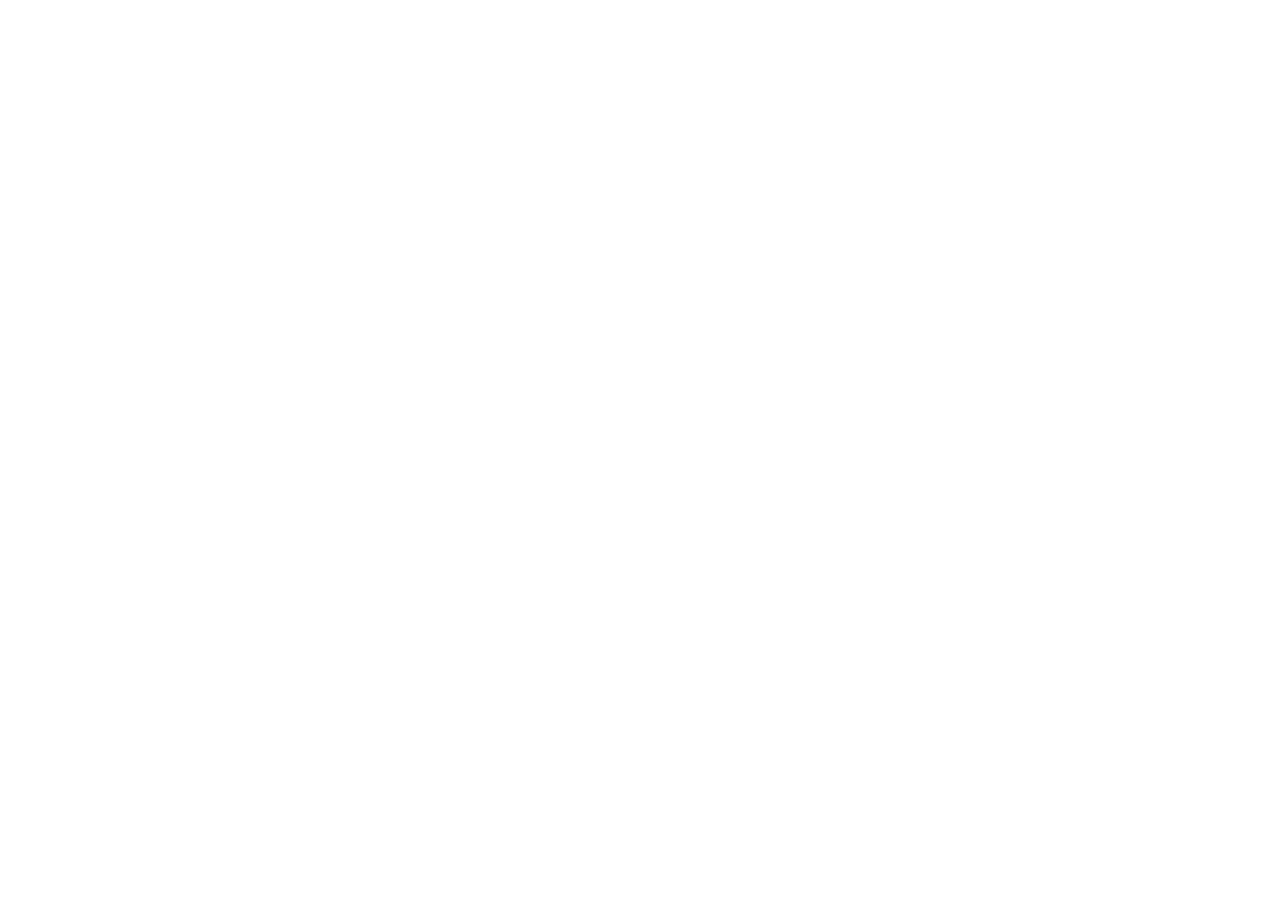
==== flex/landing-page/index.html @ 3b19cabd "Create landing page dir and boilerplate" ====
<!DOCTYPE html>
<html lang="en">
<head>
    <meta charset="UTF-8">
    <meta name="viewport" content="width=device-width, initial-scale=1.0">
    <title>Awesome Website</title>
    <link rel="stylesheet" href="./styles.css">
</head>
<body>
    
</body>
</html>
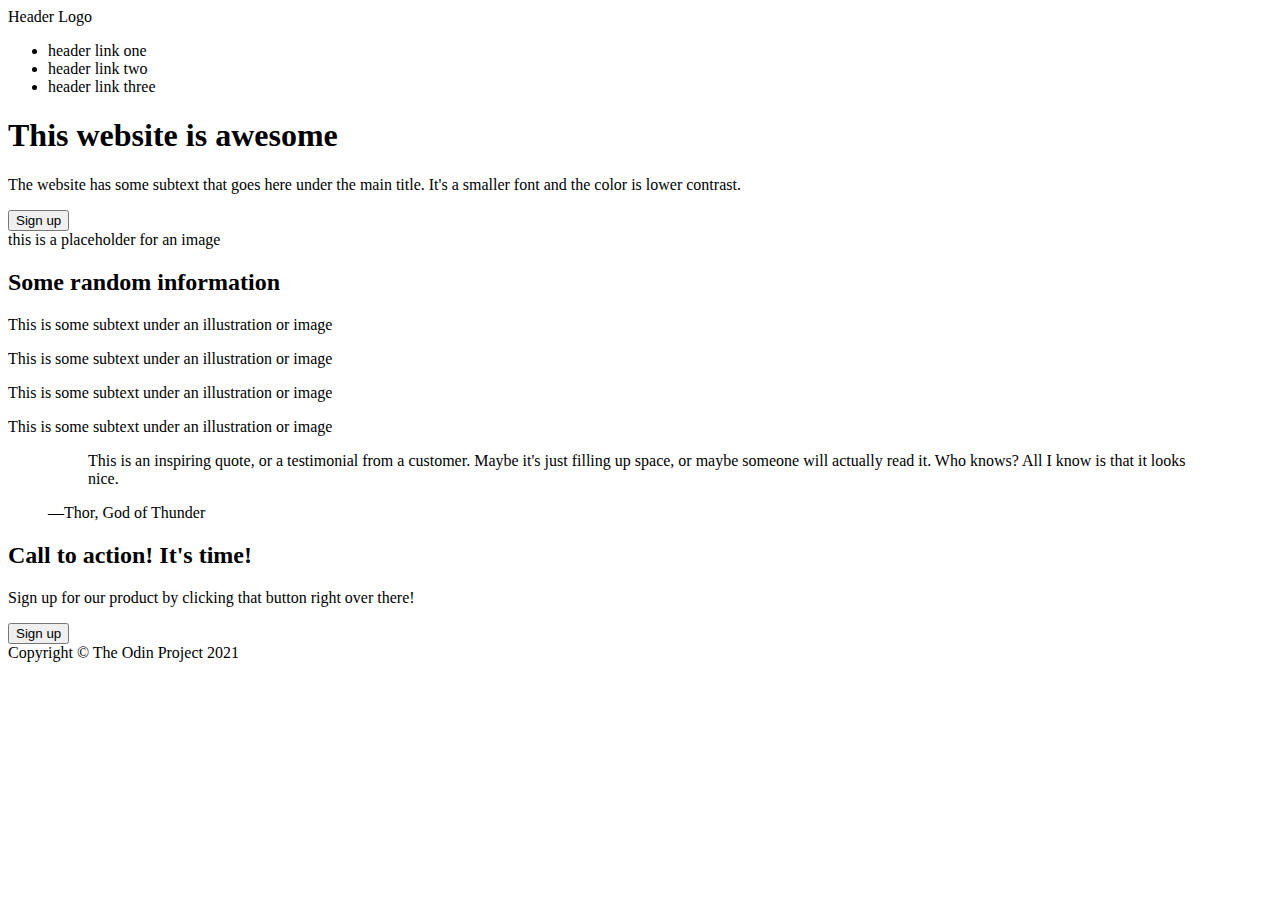
==== commit a2169881: "Add landing page html content" ====
--- a/flex/landing-page/index.html
+++ b/flex/landing-page/index.html
@@ -1,12 +1,102 @@
 <!DOCTYPE html>
 <html lang="en">
-<head>
-    <meta charset="UTF-8">
-    <meta name="viewport" content="width=device-width, initial-scale=1.0">
+  <head>
+    <meta charset="UTF-8" />
+    <meta name="viewport" content="width=device-width, initial-scale=1.0" />
     <title>Awesome Website</title>
-    <link rel="stylesheet" href="./styles.css">
-</head>
-<body>
-    
-</body>
-</html>+    <link rel="stylesheet" href="./styles.css" />
+  </head>
+  <body>
+    <header>
+      <div class="logo">Header Logo</div>
+      <nav class="nav">
+        <ul class="nav--list">
+          <li class="nav--item">header link one</li>
+          <li class="nav--item">header link two</li>
+          <li class="nav--item">header link three</li>
+        </ul>
+      </nav>
+    </header>
+
+    <main>
+      <div class="container">
+        <div class="hero">
+          <div class="hero--text">
+            <h1>This website is awesome</h1>
+            <p>
+              The website has some subtext that goes here under the main title.
+              It's a smaller font and the color is lower contrast.
+            </p>
+            <button class="hero--btn-signup">Sign up</button>
+          </div>
+          <div class="img-placeholder">
+            <div class="img-placeholder--text">
+              this is a placeholder for an image
+            </div>
+          </div>
+        </div>
+
+        <div class="features">
+          <h2>Some random information</h2>
+
+          <div class="container">
+            <div class="item">
+              <div class="item--img"></div>
+              <p class="item--desc">
+                This is some subtext under an illustration or image
+              </p>
+            </div>
+            <div class="item">
+              <div class="item--img"></div>
+              <p class="item--desc">
+                This is some subtext under an illustration or image
+              </p>
+            </div>
+            <div class="item">
+              <div class="item--img"></div>
+              <p class="item--desc">
+                This is some subtext under an illustration or image
+              </p>
+            </div>
+            <div class="item">
+              <div class="item--img"></div>
+              <p class="item--desc">
+                This is some subtext under an illustration or image
+              </p>
+            </div>
+          </div>
+        </div>
+
+        <div class="quote">
+          <figure>
+            <blockquote cite="Thor, God of Thunder">
+              This is an inspiring quote, or a testimonial from a customer.
+              Maybe it's just filling up space, or maybe someone will actually
+              read it. Who knows? All I know is that it looks nice.
+            </blockquote>
+            <figcaption>—Thor, God of Thunder</figcaption>
+          </figure>
+        </div>
+
+        <div class="cta">
+          <div class="cta--box">
+            <div>
+              <h2>Call to action! It's time!</h2>
+              <p>
+                Sign up for our product by clicking that button right over
+                there!
+              </p>
+            </div>
+            <div>
+              <button class="cta--btn-signup">Sign up</button>
+            </div>
+          </div>
+        </div>
+      </div>
+    </main>
+
+    <footer>
+      <div>Copyright © The Odin Project 2021</div>
+    </footer>
+  </body>
+</html>
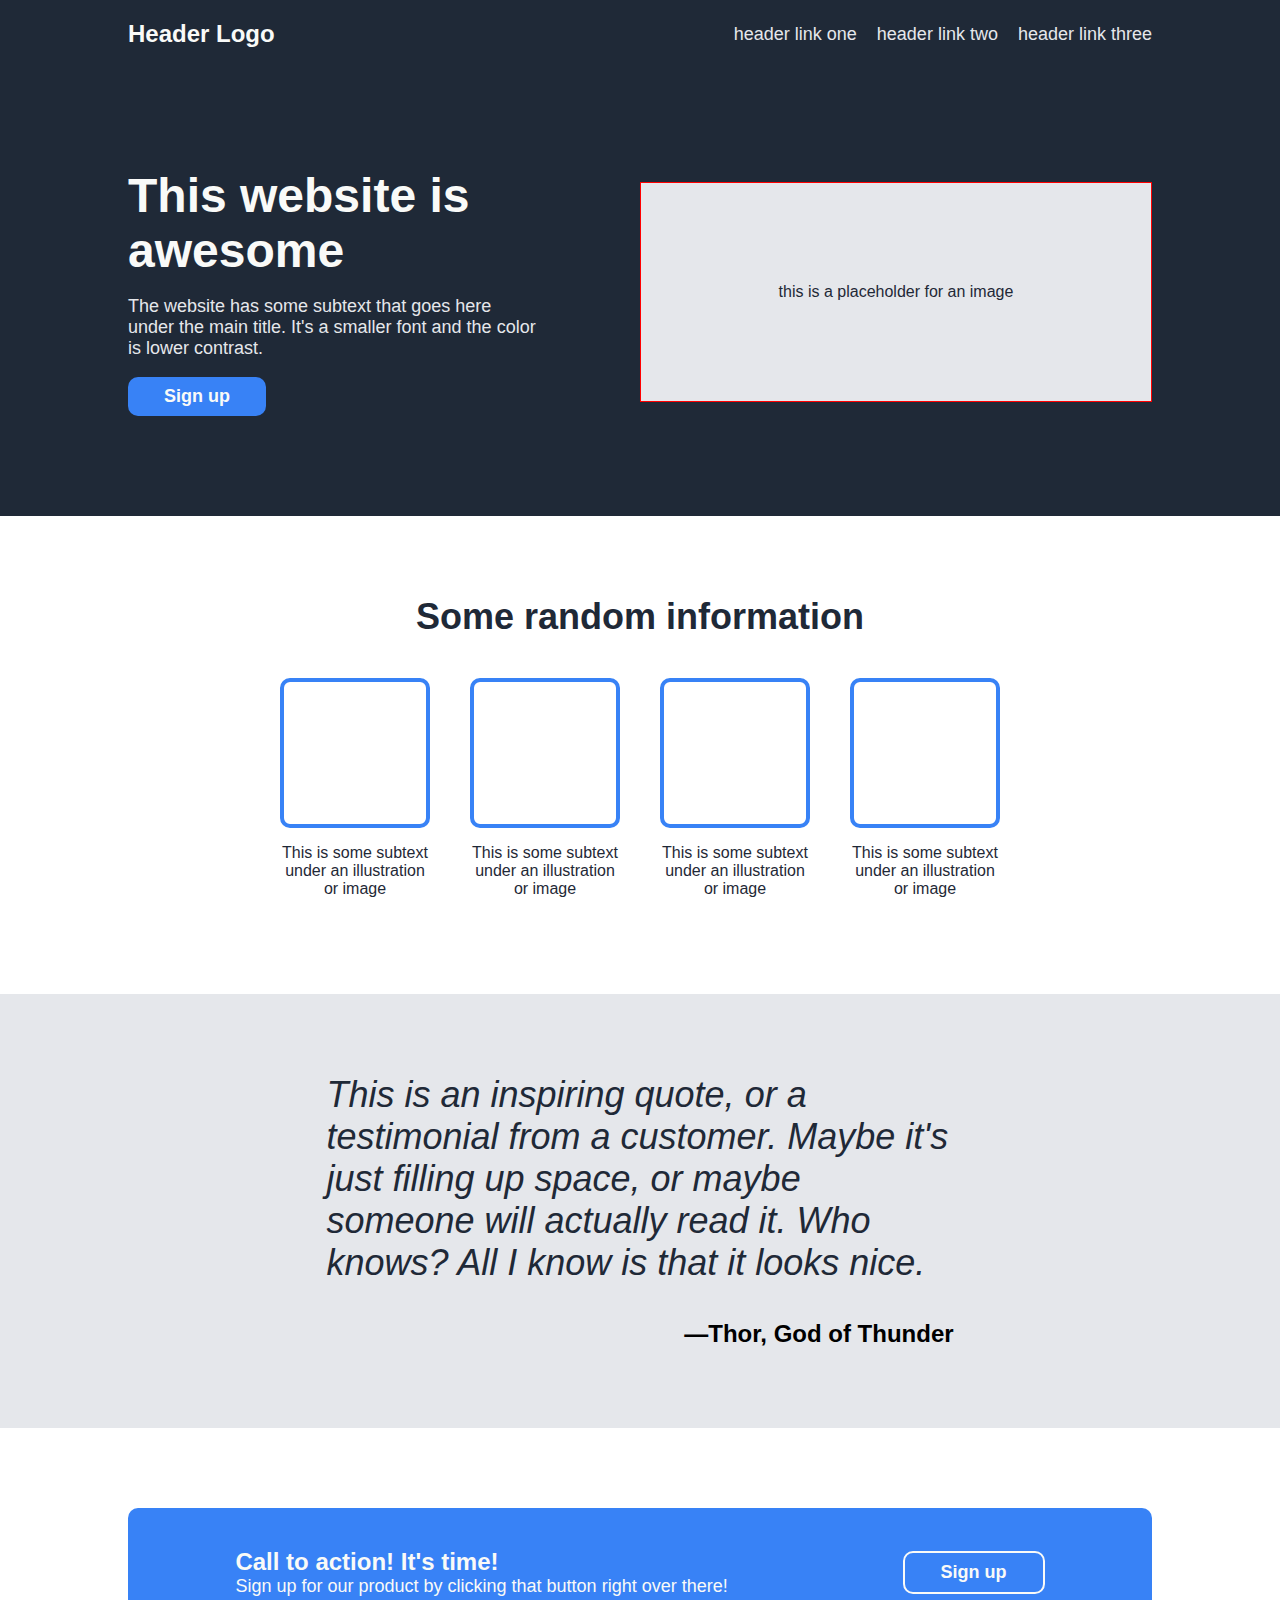
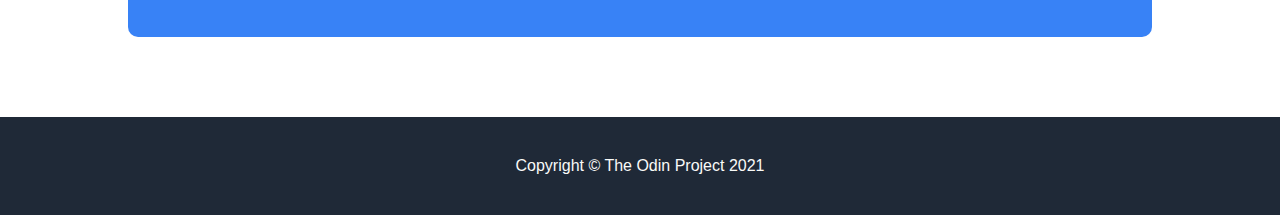
==== commit 502808b0: "Add CSS and modify html for layout" ====
--- a/flex/landing-page/index.html
+++ b/flex/landing-page/index.html
@@ -6,21 +6,24 @@
     <title>Awesome Website</title>
     <link rel="stylesheet" href="./styles.css" />
   </head>
+
   <body>
     <header>
-      <div class="logo">Header Logo</div>
-      <nav class="nav">
-        <ul class="nav--list">
-          <li class="nav--item">header link one</li>
-          <li class="nav--item">header link two</li>
-          <li class="nav--item">header link three</li>
-        </ul>
-      </nav>
+      <div class="container flex flex--nav">
+        <div class="logo">Header Logo</div>
+        <nav class="nav">
+          <ul class="nav--list">
+            <li class="nav--item">header link one</li>
+            <li class="nav--item">header link two</li>
+            <li class="nav--item">header link three</li>
+          </ul>
+        </nav>
+      </div>
     </header>
 
     <main>
-      <div class="container">
-        <div class="hero">
+      <section class="hero">
+        <div class="container flex flex--hero">
           <div class="hero--text">
             <h1>This website is awesome</h1>
             <p>
@@ -29,17 +32,19 @@
             </p>
             <button class="hero--btn-signup">Sign up</button>
           </div>
-          <div class="img-placeholder">
-            <div class="img-placeholder--text">
+          <div class="hero--img flex">
+            <div class="hero--img-text">
               this is a placeholder for an image
             </div>
           </div>
         </div>
+      </section>
 
-        <div class="features">
+      <section class="features">
+        <div class="container flex flex--column">
           <h2>Some random information</h2>
 
-          <div class="container">
+          <div class="items flex flex--row">
             <div class="item">
               <div class="item--img"></div>
               <p class="item--desc">
@@ -66,8 +71,10 @@
             </div>
           </div>
         </div>
+      </section>
 
-        <div class="quote">
+      <section class="quote">
+        <div class="container flex">
           <figure>
             <blockquote cite="Thor, God of Thunder">
               This is an inspiring quote, or a testimonial from a customer.
@@ -77,9 +84,11 @@
             <figcaption>—Thor, God of Thunder</figcaption>
           </figure>
         </div>
+      </section>
 
-        <div class="cta">
-          <div class="cta--box">
+      <section class="cta">
+        <div class="container">
+          <div class="cta--box flex">
             <div>
               <h2>Call to action! It's time!</h2>
               <p>
@@ -92,11 +101,13 @@
             </div>
           </div>
         </div>
-      </div>
+      </section>
     </main>
 
     <footer>
-      <div>Copyright © The Odin Project 2021</div>
+      <div class="container flex">
+        <div>Copyright © The Odin Project 2021</div>
+      </div>
     </footer>
   </body>
 </html>
--- a/flex/landing-page/styles.css
+++ b/flex/landing-page/styles.css
@@ -0,0 +1,264 @@
+/*
+~~~ 
+GLOBAL STYLES
+~~~ 
+*/
+
+/* Need to add fonts */
+
+:root {
+    --off-white: #F9FAF8;
+    --grey-light: #E5E7EB;
+    --blue-dark: #1F2937;
+    --blue-light: #3882F6;
+
+    font-size: 10px;
+    font-family: 'Roboto', sans-serif;
+}
+
+*,
+*::before,
+*::after {
+    box-sizing: border-box;
+}
+
+body {
+    margin: 0;
+}
+
+.container {
+    width: 80%;
+    max-width: 1200px;
+    margin: 0 auto;
+}
+
+.flex {
+    display: flex;
+    justify-content: center;
+    align-items: center;
+}
+
+.flex--row {
+    flex-direction: row;
+}
+
+.flex--column {
+    flex-direction: column;
+}
+
+/* 
+~~~
+HEADER STYLES
+~~~
+*/
+
+header {
+    background-color: var(--blue-dark);
+    color: var(--off-white);
+    padding: 2rem 0;
+}
+
+.flex--nav {
+    justify-content: space-between;
+}
+
+.logo {
+    font-size: 2.4rem;
+    font-weight: 700;
+}
+
+.nav {
+    font-size: 1.8rem;
+    color: var(--grey-light);
+    display: flex;
+}
+
+ul {
+    margin: 0;
+    list-style: none;
+}
+
+.nav--list {
+    display: flex;
+    gap: 2rem;
+}
+
+.nav--item {}
+
+/* 
+~~~
+MAIN STYLES
+~~~ 
+*/
+
+main {}
+
+/* Hero Section*/
+
+.hero {
+    background-color: var(--blue-dark);
+    padding: 10em 0;
+}
+
+.flex--hero {
+    justify-content: space-between;
+    gap: 8rem;
+}
+
+.hero--text {
+    color: var(--off-white);
+    width: 40%;
+}
+
+.hero--text h1 {
+    font-size: 4.8rem;
+    margin: 0;
+    padding: 0;
+}
+
+.hero--text p {
+    font-size: 1.8rem;
+    color: var(--grey-light);
+    margin: 1em 0;
+    padding: 0;
+}
+
+.hero--btn-signup {
+    margin: 0;
+    background-color: var(--blue-light);
+    color: var(--off-white);
+    border: none;
+    border-radius: 1rem;
+    padding: .5em 2em;
+    font-size: 1.8rem;
+    font-weight: 700;
+}
+
+.hero--img {
+    background-color: var(--grey-light);
+    padding: 100px;
+    width: 50%;
+    border: 1px solid red;
+}
+
+.hero--img-text {
+    color: var(--blue-dark);
+    font-size: 1.6rem;
+}
+
+/* Feature Items Section*/
+
+.features {
+    color: var(--blue-dark);
+    margin: 8rem 0;
+}
+
+.features > .flex {
+    gap: 4rem;
+}
+
+.features h2 {
+    font-size: 3.6rem;
+    text-align: center;
+    margin: 0;
+}
+
+.items {
+    display: flex;
+    gap: 4rem;
+}
+
+.item {
+    display: flex;
+    flex-direction: column;
+    width: 150px;
+    align-items: center;
+}
+
+.item--img {
+    width: 150px;
+    height: 150px;
+    border: 4px solid var(--blue-light);
+    border-radius: 1rem;
+}
+
+.item--desc {
+    font-size: 1.6rem;
+    text-align: center;
+}
+
+/* Quote Section*/
+
+.quote {
+    background-color: var(--grey-light);
+    padding: 8em;
+}
+
+figure {
+    width: 70%;
+    margin: 0;
+}
+
+blockquote {
+    font-size: 3.6rem;
+    font-style: italic;
+    font-weight: 300;
+    color: var(--blue-dark);
+    margin: 0 0 1em 0;
+}
+
+figcaption {
+    text-align: right;
+    font-size: 2.4rem;
+    font-weight: 700;
+}
+
+/* Call to Action Section*/
+
+.cta {
+}
+
+.cta--box {
+    color: var(--off-white);
+    background-color: var(--blue-light);
+    border-radius: 1rem;
+    margin: 8em 0;
+    padding: 4em;
+    justify-content: space-around;
+    align-items: center;
+    gap: 4rem;
+}
+
+.cta--box h2 {
+    font-size: 2.4rem;
+    margin: 0;
+}
+
+.cta--box p {
+    font-size: 1.8rem;
+    margin: 0;
+}
+
+.cta--btn-signup {
+    margin: 0;
+    background-color: var(--blue-light);
+    color: var(--off-white);
+    border: 2px solid var(--off-white);
+    border-radius: 1rem;
+    padding: .5em 2em;
+    font-size: 1.8rem;
+    font-weight: 700;
+}
+
+/* 
+~~~
+FOOTER STYLES 
+~~~ 
+*/
+
+footer {
+    background-color: var(--blue-dark);
+    color: var(--off-white);
+    font-size: 1.6rem;
+    padding: 4rem;
+}
